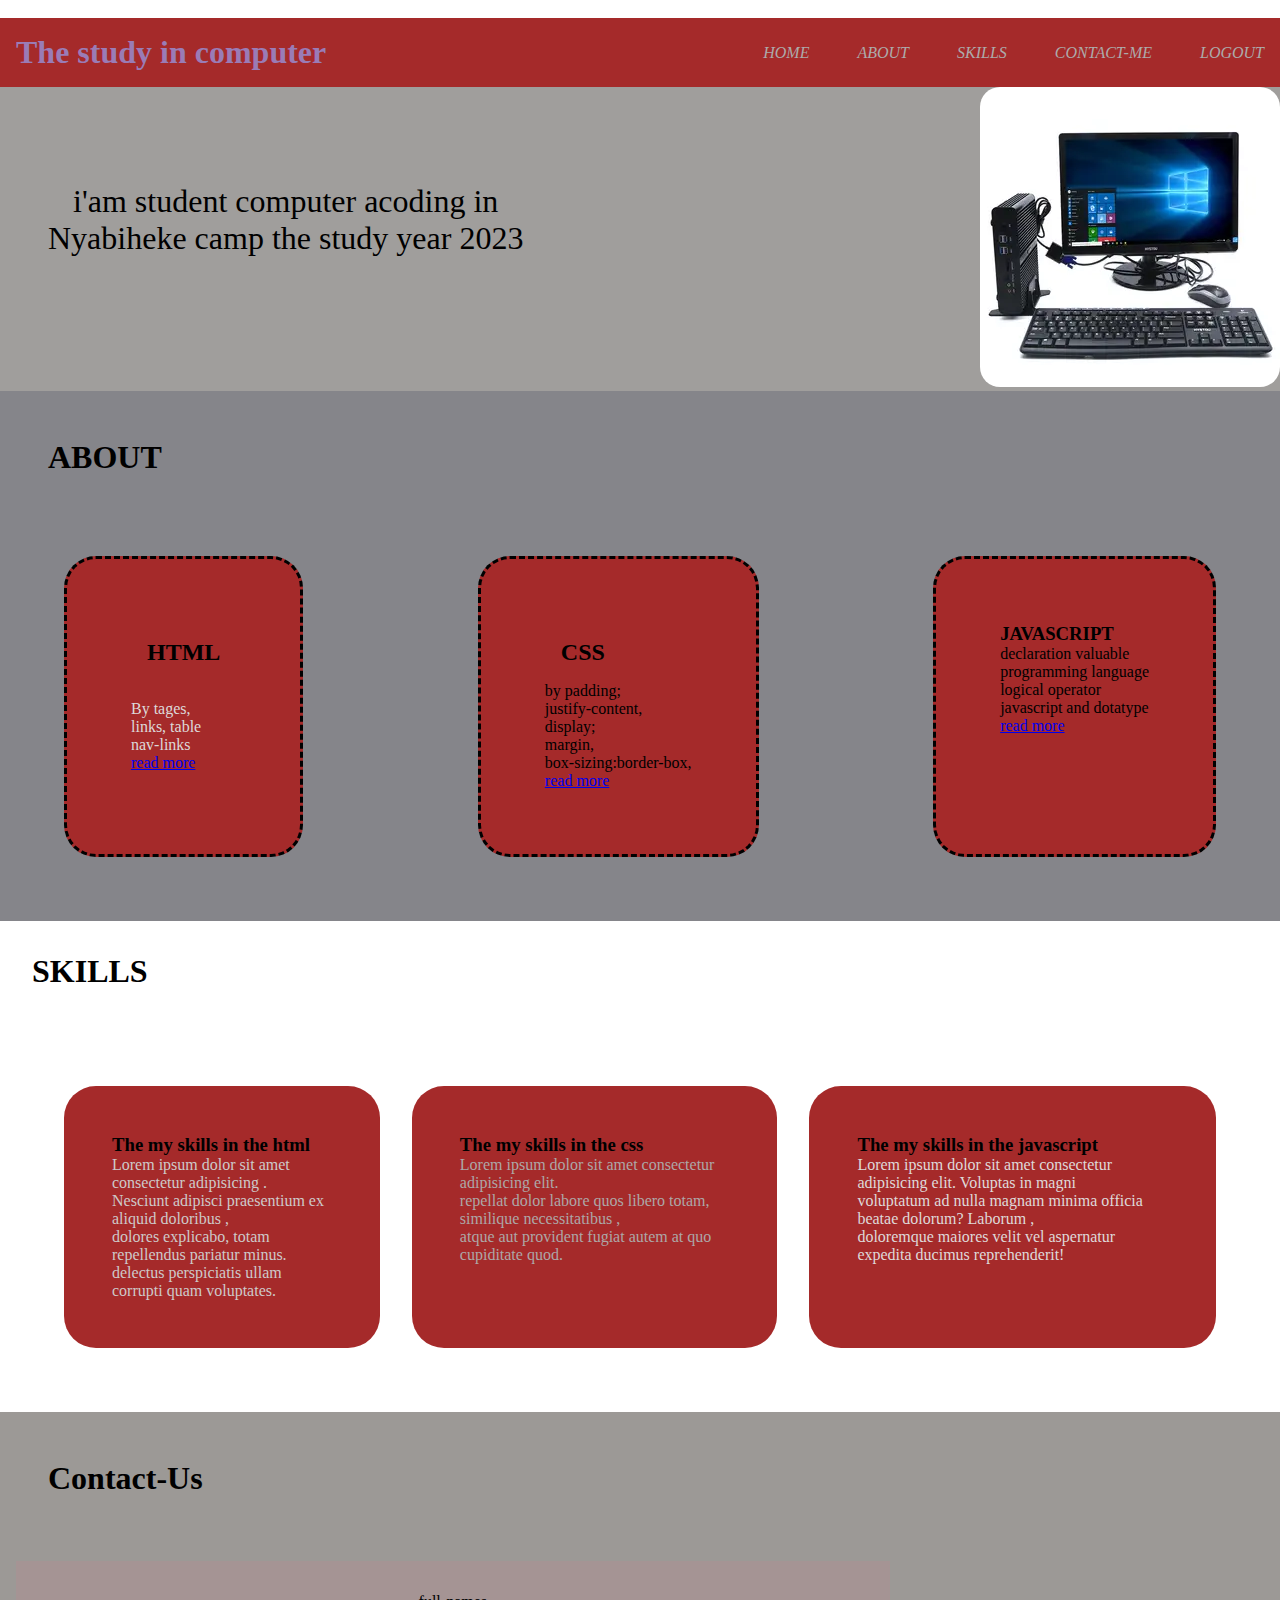
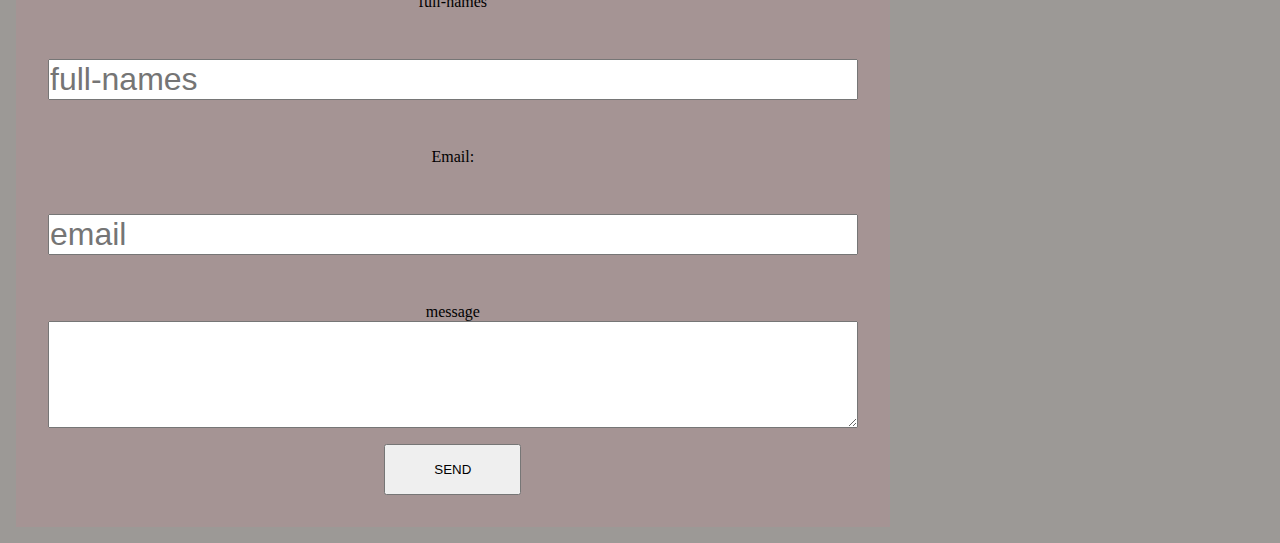
==== index.html @ a352a29b "fuckin program" ====
<!DOCTYPE html>
<html lang="en">
<head>
    <meta charset="UTF-8">
    <meta name="viewport" content="width=device-width, initial-scale=1.0">
    <title>My project</title>
    <link rel="stylesheet" href="style.css">
    <img src="" alt="">
</head>
<body>
    <nav>
   
        <div class="link">
        <div class="logo-container">
            <h1 class="logo">The study in computer</h1>

        </div>
        <div class="links">
            <ul class="nav-links">
            <li><a href="#HOME" class="nav-link">HOME</a></li>
            <li><a href="#ABOUT" class="nav-link">ABOUT</a></li>
            <li><a href="#SKILLS" class="nav-link">SKILLS</a></li>
            <li><a href="#CONTACT-ME" class="nav-link">CONTACT-ME</a></li>
           <li><a href="sign.html" class="nav-link">LOGOUT</a></li>
        </ul>
    </div>
    </div>
         </nav>
         <div class="home-cont">
         <div class="image-para">
          <div class="par-graph"> 
        <p>i'am student computer acoding in</p>
        <p>Nyabiheke camp the study year 2023</p>
    </div>
    <div class="image-container">
    <img src="./image/mmm.webp" alt="">
</div>
           </div>
          </div> 
           
           
           <div class="about-me" id="ABOUT">
           
           <div class="head-container">
            <h1>ABOUT  </h1>
           </div>
           <div class="html-cntainer">
            <div class="html">
            <div>
                <h2>HTML</h2>
            </div>
            <div class="header">
                <p>  <br>By tages, <br>links, table <br>nav-links <br></p>
            </div>
            <div>
                <a href="./hyper.html" target="_blank">read more</a>
            </div>
              </div>
            <div class="css-container">
             
            <div>
                <h2>CSS</h2>
            </div>
            <div class="css">
                <p>by padding;<br>justify-content,<br>display;<br>margin,<br>box-sizing:border-box,</p>
            </div>
            <div>
                <a href="./hyper.css" target="_blank">read more</a>
            </div>
        </div>
           
          
           
            <div class="card">
                <div>
                    <h3>JAVASCRIPT</h3>
                </div>
                <div class="world">
                    <p>declaration valuable <br>programming language <br>logical operator <br>javascript and dotatype</p>
                </div>
                <div>
                    <a href="./hyper.js" target="_blank">read more</a>
                </div>

            </div>


           </div>

        </div>
        
        <div class="skills-container" id="SKILLS">
            <div class="head-container">
                <h1>SKILLS</h1>
                </div>
                <div class="my-skills">
                    <div class="menu-css">
                <div class="card-me">
                <h3>The my skills in the html</h3>
            </div>
                <div class="heater">
                    <p>Lorem ipsum dolor sit amet consectetur adipisicing . <br>Nesciunt adipisci praesentium ex aliquid doloribus , <br>dolores explicabo, totam repellendus pariatur minus. <br>delectus perspiciatis ullam corrupti quam voluptates.</p>

                </div>
                </div>
                <div class="css-containn">
                <div class="world-css">
                    <h3>The my skills in the css</h3>
                </div>
                <div class="sos-container">
                    <p>Lorem ipsum dolor sit amet consectetur adipisicing elit.  <br>repellat dolor labore quos libero totam, similique necessitatibus , <br>atque aut provident fugiat autem at quo cupiditate quod.</p>
                </div>
                </div>
                <div class="js-container">
                <div class="world-javascript">
                    <h3>The my skills in the javascript</h3>
                </div>
                <div class="container-gride">
                    <p>Lorem ipsum dolor sit amet consectetur adipisicing elit. Voluptas in magni <br>voluptatum ad nulla magnam minima officia beatae dolorum? Laborum , <br>doloremque maiores velit vel aspernatur expedita ducimus reprehenderit!</p>
                </div>
                </div>
            </div>
        </div>
  <div class="contact-container">
    <div class="head-container">
    <h1>Contact-Us</h1>
</div>
    <div class="contact-us">
        <div class="contact">
          
            <label for="">full-names</label>
            <input type="text" name="names" placeholder="full-names"required
            <label for="">Email:</label>
            <input type="email" name="email" placeholder="email"required>
            <label for="">message</label>
            <textarea name="message" id="" cols="30" rows="7"required></textarea>
         <button class="butto">SEND</button>
     
        </div>
    </div>
  </div>


            
</body>
</html>
---- style.css ----
*{
    padding: 0;
    margin: 0;
    box-sizing: border-box;

}

nav{
    background-color: brown;
    position: sticky;
    top: 0;
    left: 0;
}
.link{
    display: flex;
    justify-content: space-between;
    align-items: center;
}
.logo-container{
    color: rgb(154, 124, 182);
    padding: 1rem;
    font-weight: bold;
}
.home-container{
  background-color: rgb(124, 124, 223);
 
  
}
.nav-links{
    display: flex;
    list-style: none;
    gap: 3rem;
    padding: 1rem;
}
.nav-link{
    text-decoration: none;
    color: #adaaaa;
    font-style: italic;
    position: relative;
}
.nav-link::after{
   content: '';
   background-color: red;
   height: 3px;
   left: 0;
   width: 0;
   bottom: -8px;
   position: absolute;
   transition: all .3s;
}

.nav-link:hover::after{
    width: 100%;
}
.nav-link:hover{
    color: aqua;
}
.contact-container{
    background-color: rgb(156, 153, 150);
}
.contact-container h1{
    padding: 1rem;
}
.butto{
    padding: 1rem 3rem;
    margin-top: 1rem;
}
.contact-us{

    padding: 1rem;
}
.contact{
    background-color: rgb(165, 148, 148);
    display: flex;
    padding: 2rem;
    justify-content: center;
    align-items: center;
    width: 70%;
    flex-direction: column;
}
.contact input{
    display: flex;
    width: 100%;
}
textarea{
    width: 100%;
}
.hm{
    display: flex;
    justify-content: space-between;
    padding: 3rem;
  

}
.image-para{
    display: flex;
    justify-content: space-between;
}
.home-cont{
    background-color: rgb(160, 158, 156);
}
.par-graph{
padding: 3rem;
    font-size: 2rem;

    margin-top: 3rem;
    text-align: center;
    align-items: center;
}
.image-container img{
   
    /* width: 300px;
    height: 400px; */
  
    border-radius: 20px;
    
}
.about-container{
  color: black;
    margin: 3rem;

}

.about-me{
    background-color: rgb(133, 133, 138);
    
}
.html-cntainer{
    display: flex;
    margin: 3rem;
    gap: 2rem;
    justify-content: space-between;
}
.html{
    background-color: brown;
    padding: 4rem;
    border-radius: 2rem;
    border-style: dashed;
    /* outline-offset: 9px; */
}
.header{
    color: rgb(221, 217, 217);

}
.css-container{
    background-color: brown;
    padding: 4rem;
    border-radius: 2rem;
    border-style: dashed;
    
}
.card{
    background-color: brown;
    padding: 4rem;
    border-radius: 2rem;
    border-style: dashed;   
}


.about-me{
    padding: 1rem;
}

.my-skills{
    display: flex;
    margin: 3rem;
    gap: 2rem;
    padding: 1rem;
    justify-content: space-between;
}
.menu-css{
    background-color: brown;
    padding: 3rem;
    border-radius: 2rem;

}
.css-containn{
    background-color: brown;
    padding: 3rem;
    border-radius: 2rem;


}
.js-container{
    background-color: brown;
    padding: 3rem;
    border-radius: 2rem; 
}
.heater{
    color: rgb(206, 201, 201);
    

}
.head-container{
    padding: 2rem;
    color: black;
}
.sos-container{
    color: rgb(173, 167, 167);
}
.container-gride{
    color: rgb(223, 217, 217);
}
.skills-me{
    background-color:rgb(68, 68, 73) ;

}
.skills-me h3{

    padding: 1rem;
}
.about-me h2{
    padding: 1rem;
}
input{
    font-size: 2rem;
    display: block;
    margin: 3rem;
}

.us-me{
    background-color: rgb(124, 124, 223) ;
}
.button-container text-center{
    padding: 2rem;
}
.in-container{
  /* color: brown; */
justify-content: center;

}

.log-container{
   background-color: brown;
}
.gin-container{
    margin: 3rem;
    padding: 2rem;
}



 
/* -------------------responsive---------------- */
@media(max-width:353px){
    .image-container{
        display: flex;
        flex-direction: column;
    }
}

@media(max-width:992px){
    .html-cntainer{
        display: grid;
     
        grid-template-columns: repeat(2,1fr);
    }
    .my-skills{
        display: grid;
     
        grid-template-columns: repeat(2,1fr);
    }
}
@media(max-width:781px){
    .nav-links{
        display: none;
    }
}

@media(max-width:653px){
    .html-cntainer{
   display: flex;
   flex-direction: column;
    }
    .my-skills{
        display: flex;
        flex-direction: column;
         }
}
@media(max-width:541px){
    .contact{
        width: 100%;
    }
}
@media(max-width:717px){
    .hm{
        display: flex;
        flex-direction: column-reverse;
    }
    .s{
        width: 100%;
    }
    
}
/* -------------responsive login------------ */
/* 

@media(max-width:617px){
   .login{
    width: 100%;
   } 
   .long{
    width: 100%;
   }
}
@media(max-width:461px){
    .login{
        display: flex;
        flex-direction: column;
        width: 100%;
    }
    .long{
        display: flex;
        flex-direction: column;
        width: 100%;
    }
}
@media(mai-width:241px){
   .login-container{
    width: 100%;
}

   } */
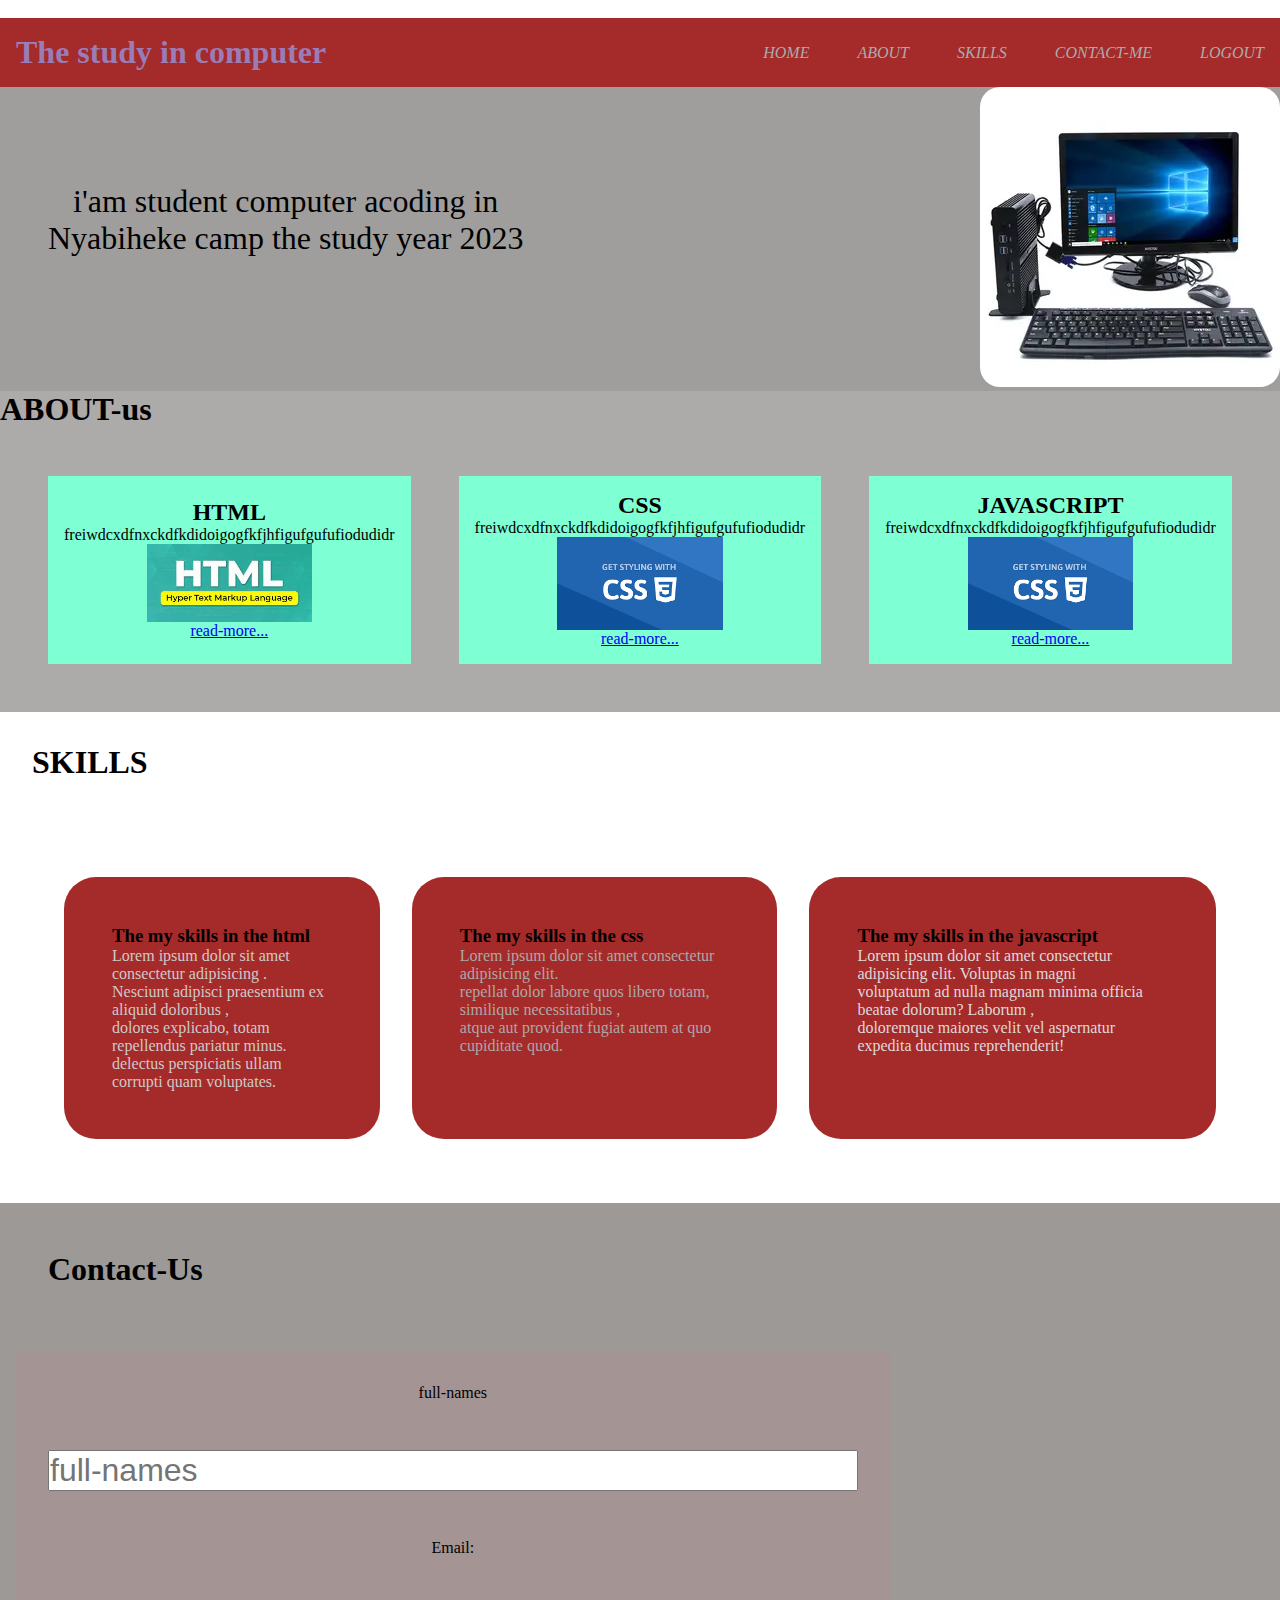
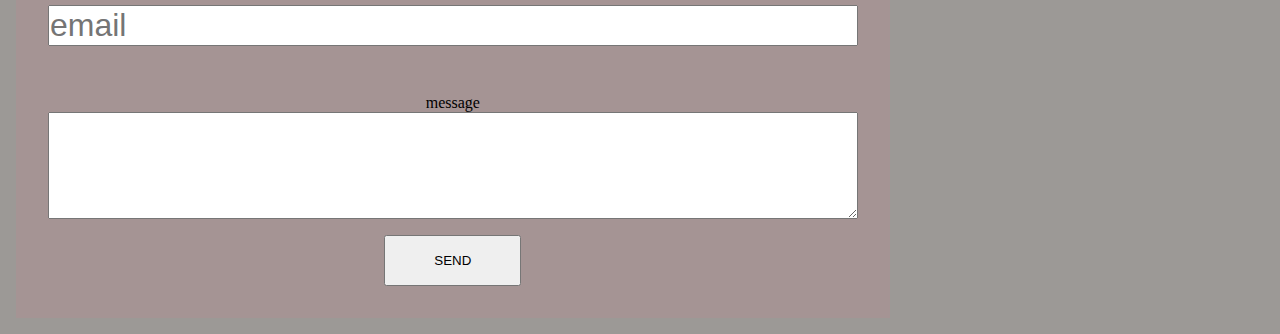
==== commit d5bed4c7: "my project" ====
--- a/index.html
+++ b/index.html
@@ -39,56 +39,36 @@
           </div> 
            
            
-           <div class="about-me" id="ABOUT">
-           
-           <div class="head-container">
-            <h1>ABOUT  </h1>
-           </div>
-           <div class="html-cntainer">
-            <div class="html">
-            <div>
-                <h2>HTML</h2>
-            </div>
-            <div class="header">
-                <p>  <br>By tages, <br>links, table <br>nav-links <br></p>
-            </div>
-            <div>
-                <a href="./hyper.html" target="_blank">read more</a>
-            </div>
-              </div>
-            <div class="css-container">
-             
-            <div>
-                <h2>CSS</h2>
-            </div>
-            <div class="css">
-                <p>by padding;<br>justify-content,<br>display;<br>margin,<br>box-sizing:border-box,</p>
-            </div>
-            <div>
-                <a href="./hyper.css" target="_blank">read more</a>
-            </div>
-        </div>
-           
-          
-           
-            <div class="card">
-                <div>
-                    <h3>JAVASCRIPT</h3>
-                </div>
-                <div class="world">
-                    <p>declaration valuable <br>programming language <br>logical operator <br>javascript and dotatype</p>
-                </div>
-                <div>
-                    <a href="./hyper.js" target="_blank">read more</a>
-                </div>
+<!-- -------------------about---------------------------- -->
 
-            </div>
-
-
-           </div>
+<div class="about-container">
+    <h1>ABOUT-us</h1>
+    <div class="about-us">
+        <div class="card-cont">
+        <div class="card">
+            <h2>HTML</h2>
+            <p>freiwdcxdfnxckdfkdidoigogfkfjhfigufgufufiodudidr</p>
+            <img src="./image/html.png" alt="">
+            <a href="re">read-more...</a>
 
         </div>
-        
+        <div class="card">
+            <h2>CSS</h2>
+            <p>freiwdcxdfnxckdfkdidoigogfkfjhfigufgufufiodudidr</p>
+            <img src="./image/css.png" alt="">
+            <a href="re">read-more...</a>
+        </div>
+
+        <div class="card">
+            <h2>JAVASCRIPT</h2>
+            <p>freiwdcxdfnxckdfkdidoigogfkfjhfigufgufufiodudidr</p>
+            <img src="./image/css.png" alt="">
+            <a href="re">read-more...</a>
+        </div>
+
+    </div>
+</div>
+</div>
         <div class="skills-container" id="SKILLS">
             <div class="head-container">
                 <h1>SKILLS</h1>
--- a/style.css
+++ b/style.css
@@ -25,6 +25,11 @@
 .home-container{
   background-color: rgb(124, 124, 223);
  
+  
+}
+.cont-html{
+
+   padding: 1rem;
   
 }
 .nav-links{
@@ -116,51 +121,68 @@
     border-radius: 20px;
     
 }
+
+.html{
+   display: flex;
+   justify-content: space-between;
+   gap: 3rem;
+   margin-top: 2rem;
+}
+.html img{
+    width: 100%;
+    height: 100%;
+    /* margin-top: 2rem; */
+}
+.html p{
+    font-size: 1rem;
+}
+.html h2{
+    /* margin-top: 2rem; */
+}
+.html a{
+    /* display: flex ; */
+   margin-top: 3rem;
+}
+.header img{
+    background-color: brown;
+    width: 70%;
+    height: 59%;
+    margin-top: 2rem;
+}
+
+/* ---------------------about------------------- */
+
 .about-container{
-  color: black;
-    margin: 3rem;
-
-}
-
-.about-me{
-    background-color: rgb(133, 133, 138);
+    background-color: #adaaaa;
+    width: 100%;
+}
+.about-us{
+    display: flex;
+  padding: 1rem;
+
     
 }
-.html-cntainer{
-    display: flex;
-    margin: 3rem;
-    gap: 2rem;
-    justify-content: space-between;
-}
-.html{
-    background-color: brown;
-    padding: 4rem;
-    border-radius: 2rem;
-    border-style: dashed;
-    /* outline-offset: 9px; */
-}
-.header{
-    color: rgb(221, 217, 217);
-
-}
-.css-container{
-    background-color: brown;
-    padding: 4rem;
-    border-radius: 2rem;
-    border-style: dashed;
-    
+.card-cont{
+
+    display: flex;
+    padding: 2rem;
+    width: 100%;
+    gap: 3rem;
 }
 .card{
-    background-color: brown;
-    padding: 4rem;
-    border-radius: 2rem;
-    border-style: dashed;   
-}
-
-
-.about-me{
-    padding: 1rem;
-}
+background-color: aquamarine;
+    display: flex;
+justify-content: center;
+align-items: center;
+  padding: 1rem;
+  
+    flex-direction: column;
+}
+.card img{
+    width: 50%;
+}
+
+
 
 .my-skills{
     display: flex;
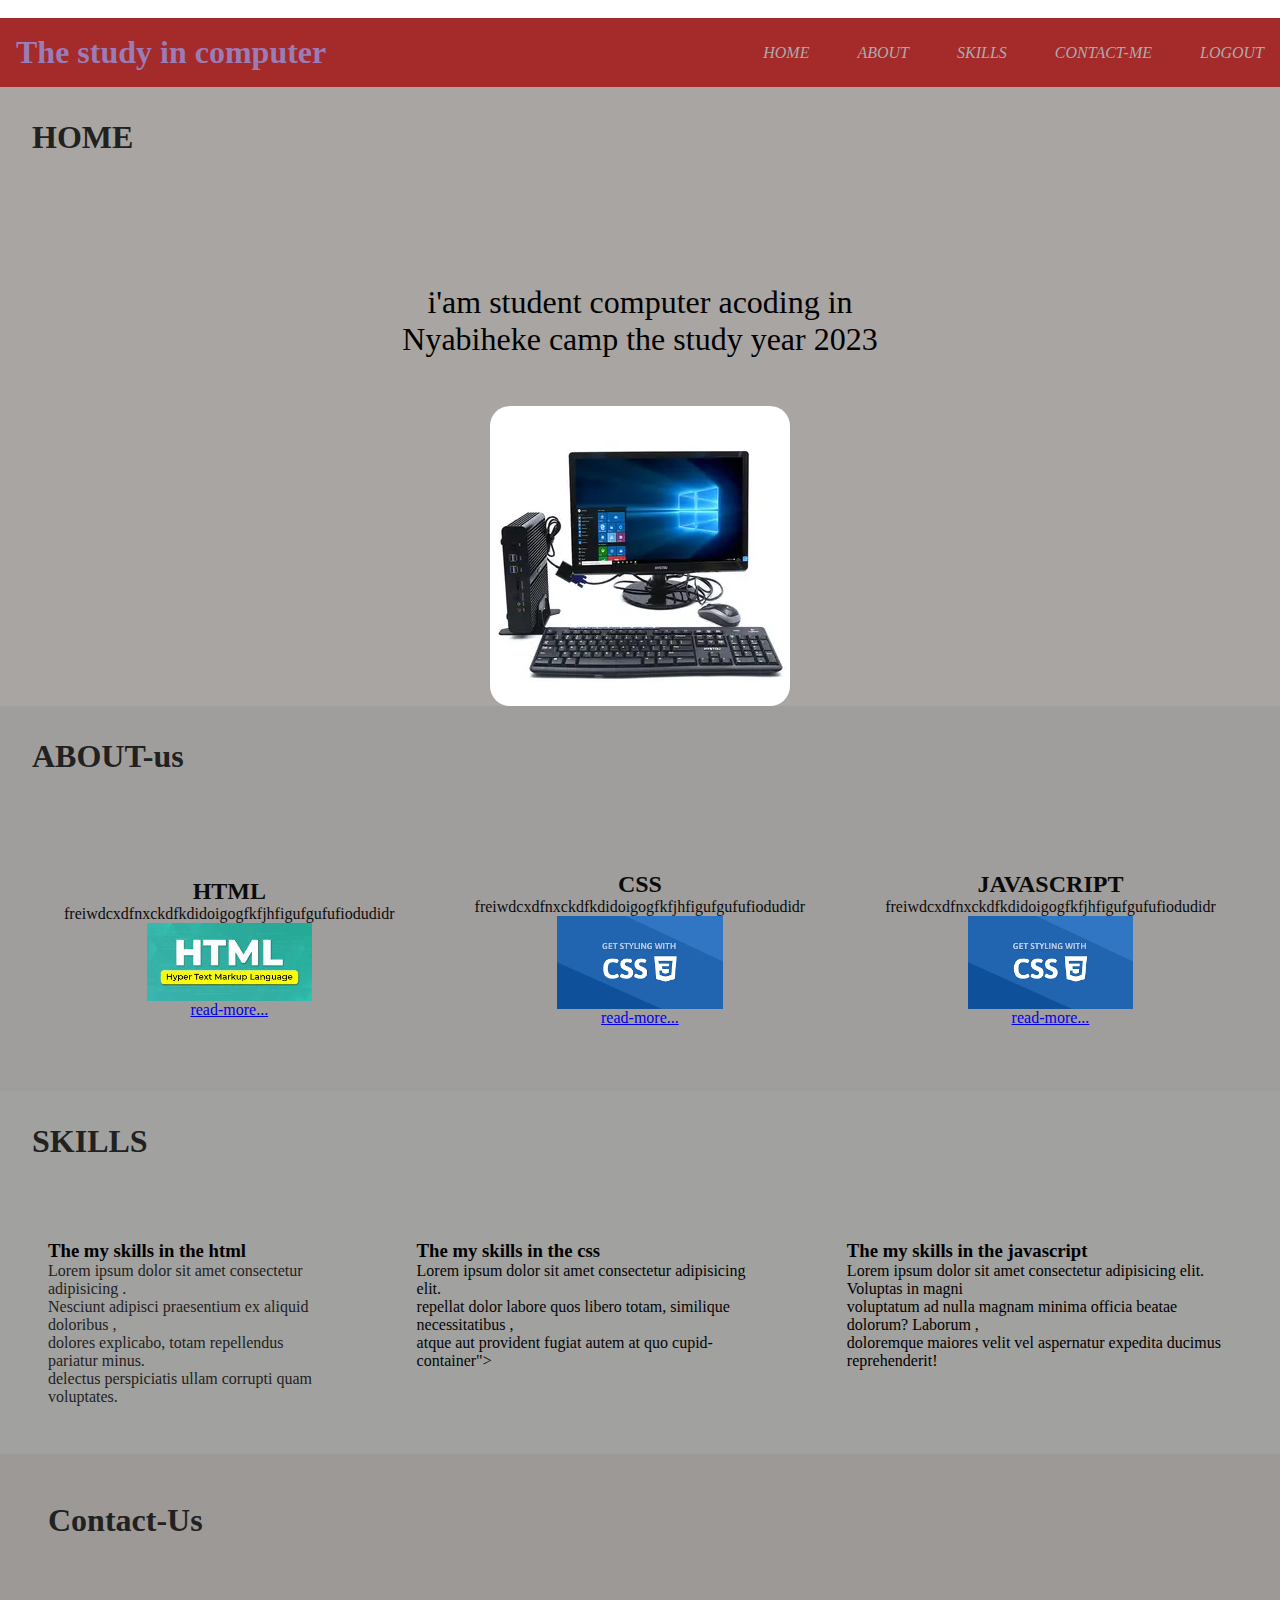
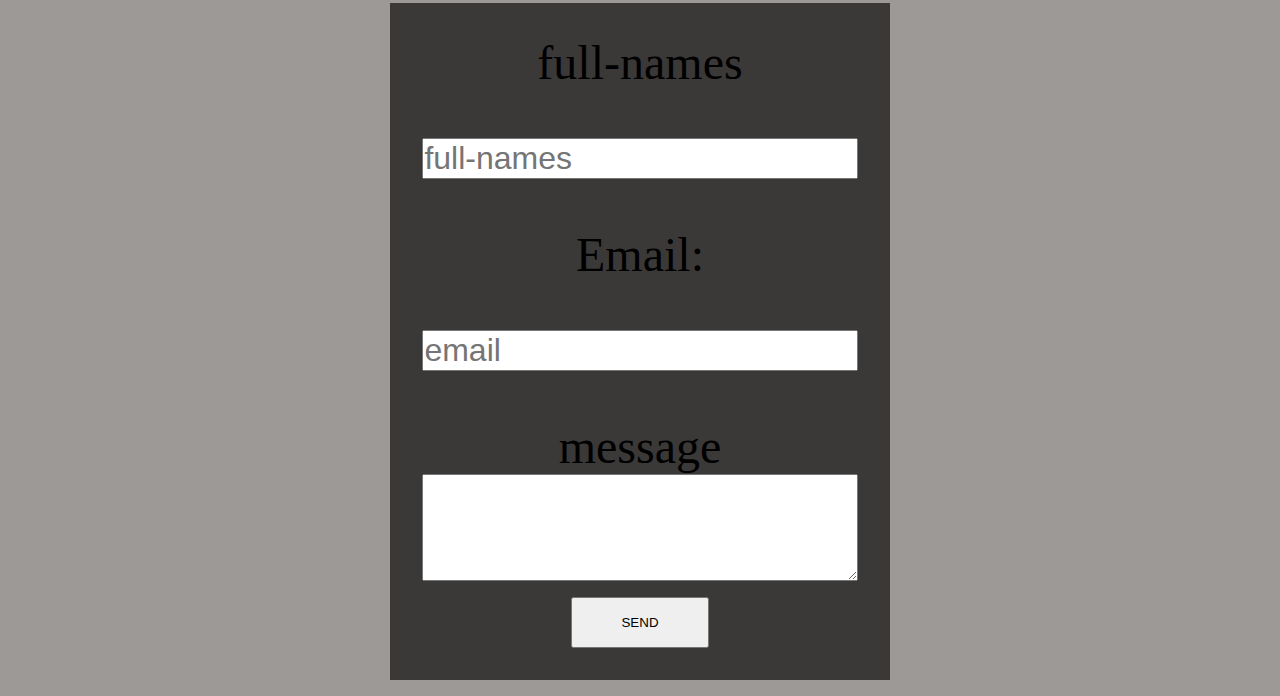
==== commit bdbaef54: "project" ====
--- a/index.html
+++ b/index.html
@@ -26,8 +26,11 @@
     </div>
     </div>
          </nav>
-         <div class="home-cont">
-         <div class="image-para">
+         <div class="home-cont" id="HOME">
+            <div class="head-container">
+           <h1>HOME</h1>
+            </div>
+         <div class="image-containn">
           <div class="par-graph"> 
         <p>i'am student computer acoding in</p>
         <p>Nyabiheke camp the study year 2023</p>
@@ -41,8 +44,10 @@
            
 <!-- -------------------about---------------------------- -->
 
-<div class="about-container">
+<div class="about-container" id="ABOUT">
+    <div class="head-container">
     <h1>ABOUT-us</h1>
+    </div>
     <div class="about-us">
         <div class="card-cont">
         <div class="card">
@@ -83,25 +88,26 @@
 
                 </div>
                 </div>
-                <div class="css-containn">
+                <div class="css-container" >
                 <div class="world-css">
                     <h3>The my skills in the css</h3>
                 </div>
                 <div class="sos-container">
-                    <p>Lorem ipsum dolor sit amet consectetur adipisicing elit.  <br>repellat dolor labore quos libero totam, similique necessitatibus , <br>atque aut provident fugiat autem at quo cupiditate quod.</p>
-                </div>
-                </div>
-                <div class="js-container">
-                <div class="world-javascript">
+                    <p>Lorem ipsum dolor sit amet consectetur adipisicing elit.  <br>repellat dolor labore quos libero totam, similique necessitatibus , <br>atque aut provident fugiat autem at quo cupid-container">
+                    </div>
+                    </div>
+                      <div class="js-container">
+                        <div class="world-javascript">
                     <h3>The my skills in the javascript</h3>
                 </div>
-                <div class="container-gride">
+                <div class="world-javascript">
                     <p>Lorem ipsum dolor sit amet consectetur adipisicing elit. Voluptas in magni <br>voluptatum ad nulla magnam minima officia beatae dolorum? Laborum , <br>doloremque maiores velit vel aspernatur expedita ducimus reprehenderit!</p>
                 </div>
-                </div>
+</div>
+                
             </div>
         </div>
-  <div class="contact-container">
+  <div class="contact-container" id="CONTACT-ME">
     <div class="head-container">
     <h1>Contact-Us</h1>
 </div>
--- a/style.css
+++ b/style.css
@@ -73,15 +73,23 @@
 }
 .contact-us{
 
-    padding: 1rem;
-}
+padding: 1rem;
+    align-items: center;
+    font-size: 3rem; 
+    display: flex;
+    justify-content: center;
+  
+  
+}
+
 .contact{
-    background-color: rgb(165, 148, 148);
+    background-color: rgb(59, 56, 56);
     display: flex;
     padding: 2rem;
     justify-content: center;
     align-items: center;
-    width: 70%;
+    width: 40%;
+    height: 50%;
     flex-direction: column;
 }
 .contact input{
@@ -103,7 +111,7 @@
     justify-content: space-between;
 }
 .home-cont{
-    background-color: rgb(160, 158, 156);
+    background-color: rgb(168, 165, 162);
 }
 .par-graph{
 padding: 3rem;
@@ -136,15 +144,12 @@
 .html p{
     font-size: 1rem;
 }
-.html h2{
-    /* margin-top: 2rem; */
-}
 .html a{
     /* display: flex ; */
    margin-top: 3rem;
 }
 .header img{
-    background-color: brown;
+    color: #d8d4d4;
     width: 70%;
     height: 59%;
     margin-top: 2rem;
@@ -153,7 +158,7 @@
 /* ---------------------about------------------- */
 
 .about-container{
-    background-color: #adaaaa;
+    background-color:  rgb(160, 158, 156);
     width: 100%;
 }
 .about-us{
@@ -162,6 +167,8 @@
 
     
 }
+
+
 .card-cont{
 
     display: flex;
@@ -170,7 +177,7 @@
     gap: 3rem;
 }
 .card{
-background-color: aquamarine;
+    color: #0c0b0b;
     display: flex;
 justify-content: center;
 align-items: center;
@@ -181,48 +188,73 @@
 .card img{
     width: 50%;
 }
+.css-container{
+    padding: 3rem;
+}
 
 
 
 .my-skills{
-    display: flex;
-    margin: 3rem;
-    gap: 2rem;
-    padding: 1rem;
+ 
+    display: flex;
+   
+ 
+    
     justify-content: space-between;
 }
+.skills-container{
+    background-color:  rgb(161, 161, 159);
+}
 .menu-css{
-    background-color: brown;
+    color: #aca7a7;
     padding: 3rem;
     border-radius: 2rem;
 
 }
 .css-containn{
-    background-color: brown;
+    color: #9b9b9b;
     padding: 3rem;
     border-radius: 2rem;
 
 
 }
 .js-container{
-    background-color: brown;
+    color: #b6b4b4;
     padding: 3rem;
     border-radius: 2rem; 
 }
 .heater{
-    color: rgb(206, 201, 201);
-    
-
+    color: rgb(36, 34, 33);
+    
+
+}
+.image-container{
+    display: flex;
+    align-items: center;
+  
+    justify-content: center;
 }
 .head-container{
-    padding: 2rem;
-    color: black;
+  
+    padding: 2rem;
+    color: rgb(34, 33, 33);
+   
+   
 }
 .sos-container{
-    color: rgb(173, 167, 167);
+    color: rgb(5, 5, 5);
+}
+.card-me{
+   
+    color: #000;
+}
+.world-javascript{
+ 
+    
+    color: #000;
 }
 .container-gride{
-    color: rgb(223, 217, 217);
+    color:  rgb(14, 13, 13);
 }
 .skills-me{
     background-color:rgb(68, 68, 73) ;
@@ -265,12 +297,7 @@
 
  
 /* -------------------responsive---------------- */
-@media(max-width:353px){
-    .image-container{
-        display: flex;
-        flex-direction: column;
-    }
-}
+
 
 @media(max-width:992px){
     .html-cntainer{
@@ -315,6 +342,12 @@
     }
     
 }
+@media(max-width:353px){
+    .image-container{
+        display: flex;
+        flex-direction: column-reverse;
+    }
+}
 /* -------------responsive login------------ */
 /* 
 
@@ -344,3 +377,10 @@
 }
 
    } */
+
+
+
+
+
+
+   
